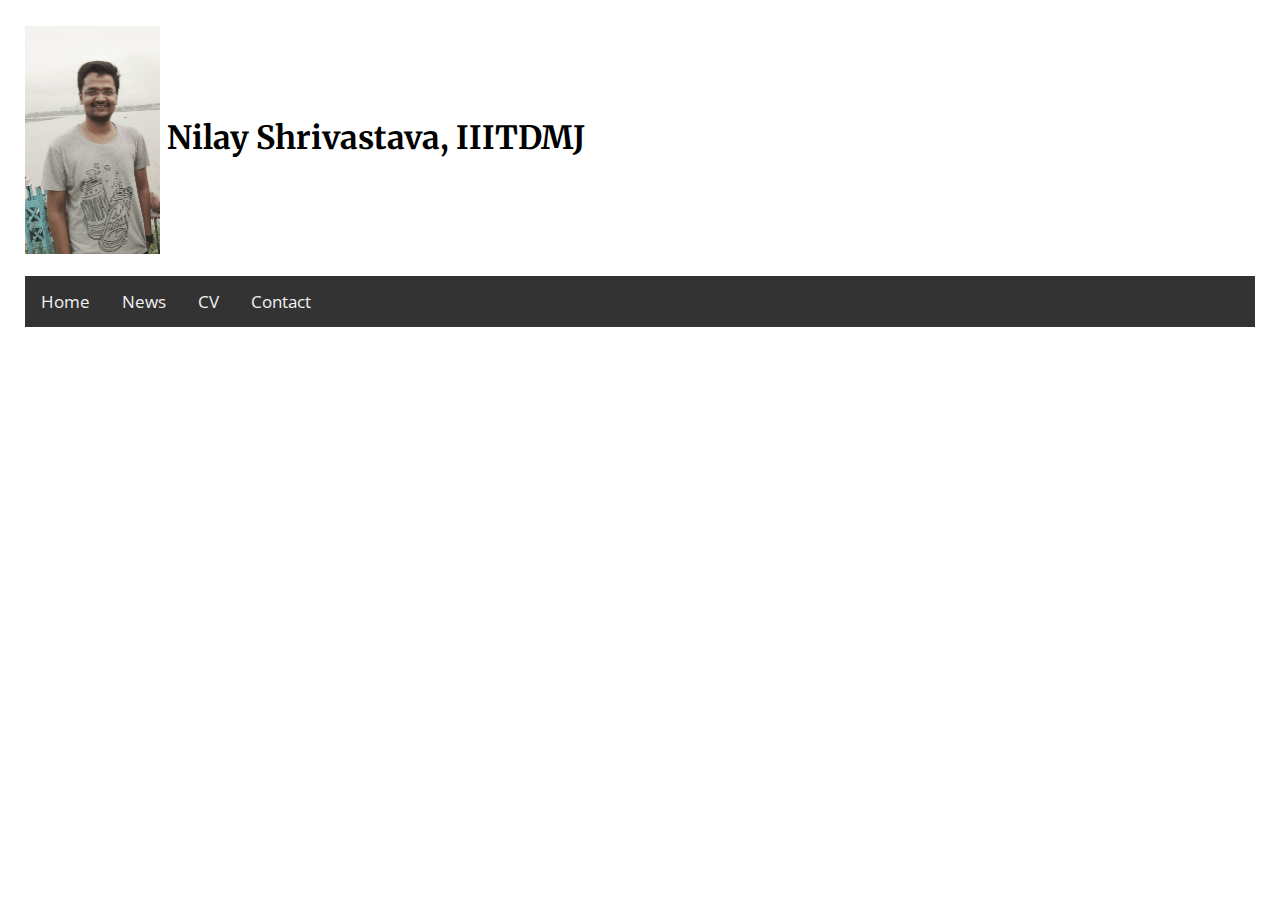
==== contact.html @ 7babebd5 "Add files via upload" ====
<!DOCTYPE html>
<html>
  <head>
    <meta charset="utf-8">
    <meta name="viewport" content="width=device-width, initial-scale=1">
    <title>Nilay Shrivastava</title>
    <link rel="stylesheet" href="style.css">
  </head>

  <body>
    <h1 style="color:red;"><img src="me.jpg" alt="Nilay" style="height:228px;" align="center"/>
      <a href = "index.html" style="text-decoration:none;color:black">Nilay Shrivastava, IIITDMJ </a></h1>

    <div class="topnav" id="myTopnav">
      <a href="index.html">Home</a>
      <a href="#news">News</a>
      <a href="CV.html">CV</a>
      <a href="contact.html">Contact</a>
    </div>


  </body>
</html>
---- style.css ----
/* Fonts from Google Fonts - more at https://fonts.google.com */
@import url('https://fonts.googleapis.com/css?family=Open+Sans:400,700');
@import url('https://fonts.googleapis.com/css?family=Merriweather:400,700');

body {
  background-color: white;
  font-family: "Open Sans", sans-serif;
  padding: 5px 25px;
  font-size: 18px;
  margin: 0;
  color: #444;
}

h1 {
  font-family: "Merriweather", serif;
  font-size: 32px;
}


/* Add a black background color to the top navigation */
.topnav {
  background-color: #333;
  overflow: hidden;
}

/* Style the links inside the navigation bar */
.topnav a {
  float: left;
  display: block;
  color: #f2f2f2;
  text-align: center;
  padding: 14px 16px;
  text-decoration: none;
  font-size: 17px;
}

/* Change the color of links on hover */
.topnav a:hover {
  background-color: #ddd;
  color: black;
}

/* Add a color to the active/current link */
.topnav a.active {
  background-color: #4CAF50;
  color: white;
}
Try it Yourself »
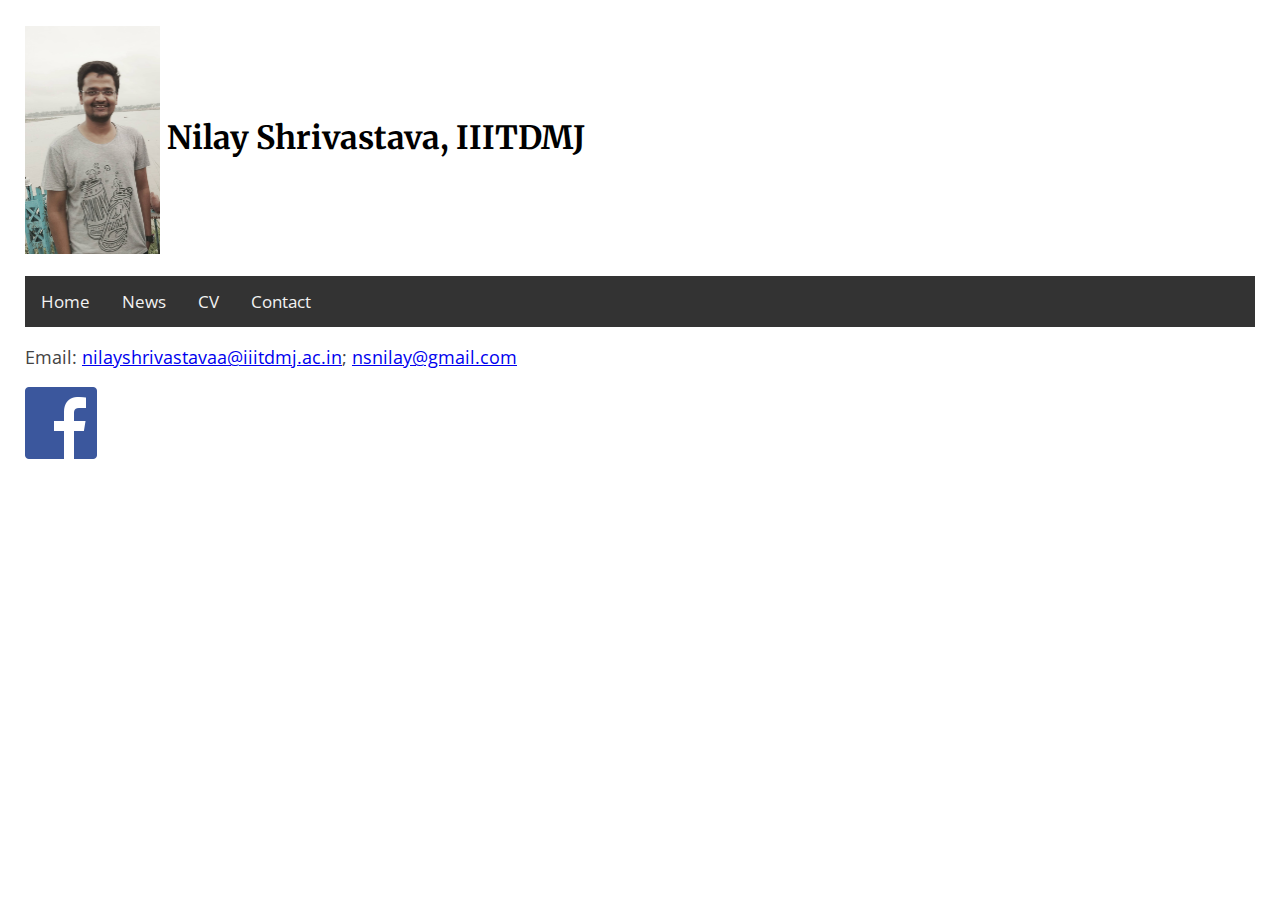
==== commit 3c2d39b5: "Add files via upload" ====
--- a/contact.html
+++ b/contact.html
@@ -18,6 +18,7 @@
       <a href="contact.html">Contact</a>
     </div>
 
-
+    <p>Email: <a href="mailto:nilayshrivastavaa@iiitdmj.ac.in">nilayshrivastavaa@iiitdmj.ac.in</a>;         <a href="mailto:nsnilay@gmail.com">nsnilay@gmail.com</a></p>
+    <p><a href="https://www.facebook.com/blues.nilay" target="_blank"><img src="FB-f-Logo__blue_72.png"></a></p>
   </body>
 </html>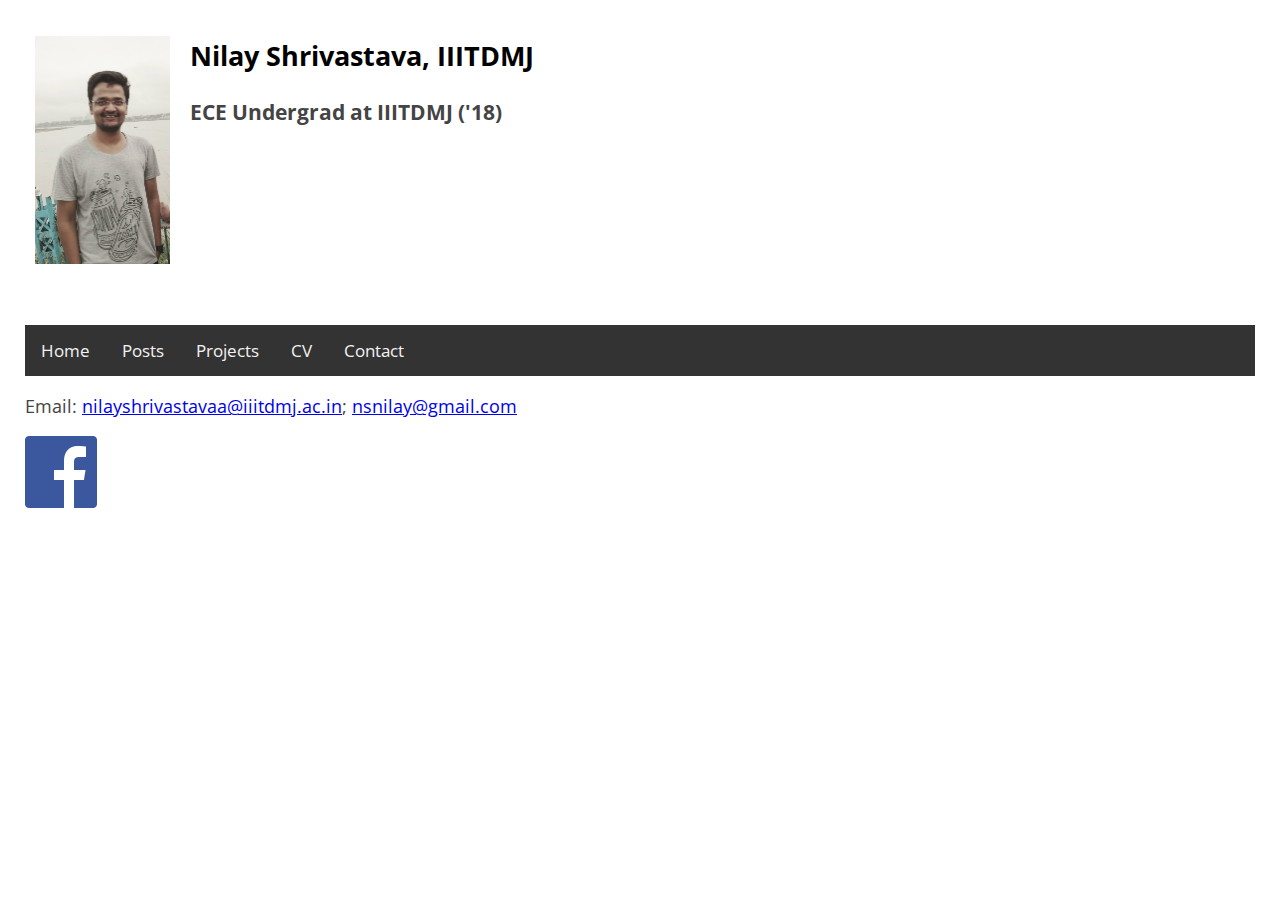
==== commit a9631210: "Add files via upload" ====
--- a/contact.html
+++ b/contact.html
@@ -8,12 +8,21 @@
   </head>
 
   <body>
-    <h1 style="color:red;"><img src="me.jpg" alt="Nilay" style="height:228px;" align="center"/>
-      <a href = "index.html" style="text-decoration:none;color:black">Nilay Shrivastava, IIITDMJ </a></h1>
-
+    <div class="row">
+      <div class="column" >
+        <h1 style="color:red;"><img src="me.jpg" alt="Nilay" style="height:228px;" align="center"/>
+        </h1>
+      </div>
+      <div class="column">
+        <h2><a href = "index.html" style="text-decoration:none;color:black" align="center">Nilay Shrivastava, IIITDMJ </a></h2>
+        <h3>ECE Undergrad at IIITDMJ ('18)</h3>
+        <h4></h4>
+      </div>
+    </div>
     <div class="topnav" id="myTopnav">
       <a href="index.html">Home</a>
-      <a href="#news">News</a>
+      <a href="posts.html">Posts</a>
+      <a href="projects.html">Projects</a>
       <a href="CV.html">CV</a>
       <a href="contact.html">Contact</a>
     </div>
--- a/style.css
+++ b/style.css
@@ -45,4 +45,28 @@
   background-color: #4CAF50;
   color: white;
 }
-Try it Yourself »
+
+
+
+.column {
+  float: left;
+  padding: 10px;
+  height: 300px; /* Should be removed. Only for demonstration */
+}
+
+.left {
+  width: 50%;
+}
+
+.right {
+  width: 50%;
+}
+
+/* Clear floats after the columns */
+.row:after {
+  content: "";
+  display: table;
+  clear: both;
+}
+
+
